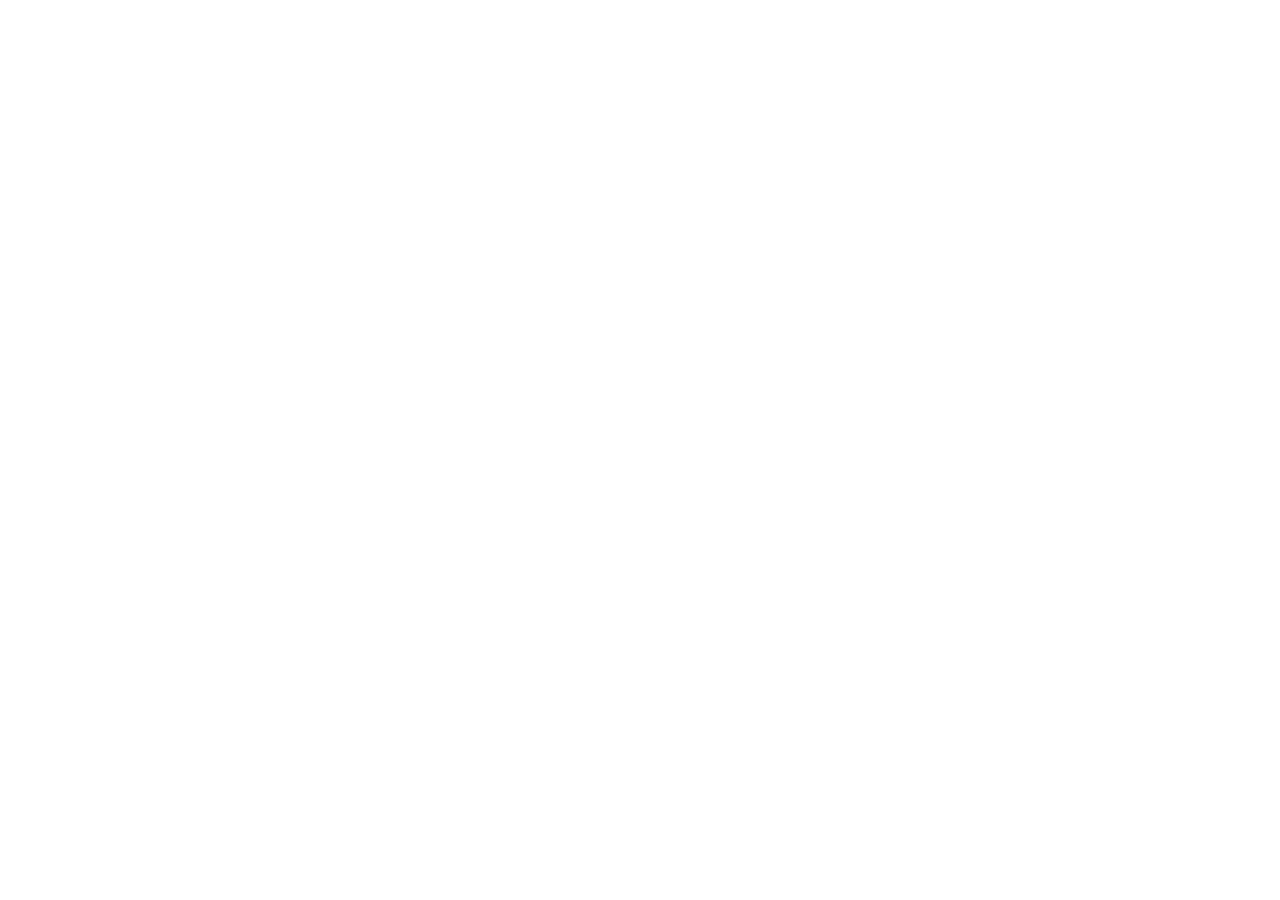
==== index.html @ 85e40e14 "Create initial index.html structure" ====
<html>

    <head>
        <title>The Atletic Club
        <meta name="Description" content=" The Atletic Club, take a deep breath, the hardest part is showing up.">
    <head>

    <body>
  
        <nav>
            <a><img src="logo.png" alt="The Athletic Club"></a>  
            <ul>
                <li><a>Product</a></li>
                <li><a>Features</a></li>
                <li><a>Resources</a></li>
                <li><a>About</a></li>          
            <ul>
        <nav>

        <section class="hero"></section>      
        <section class="featured"></section>
        <section class="testimionals"></section>

        <footer></footer>
    </body>
    
  </html>
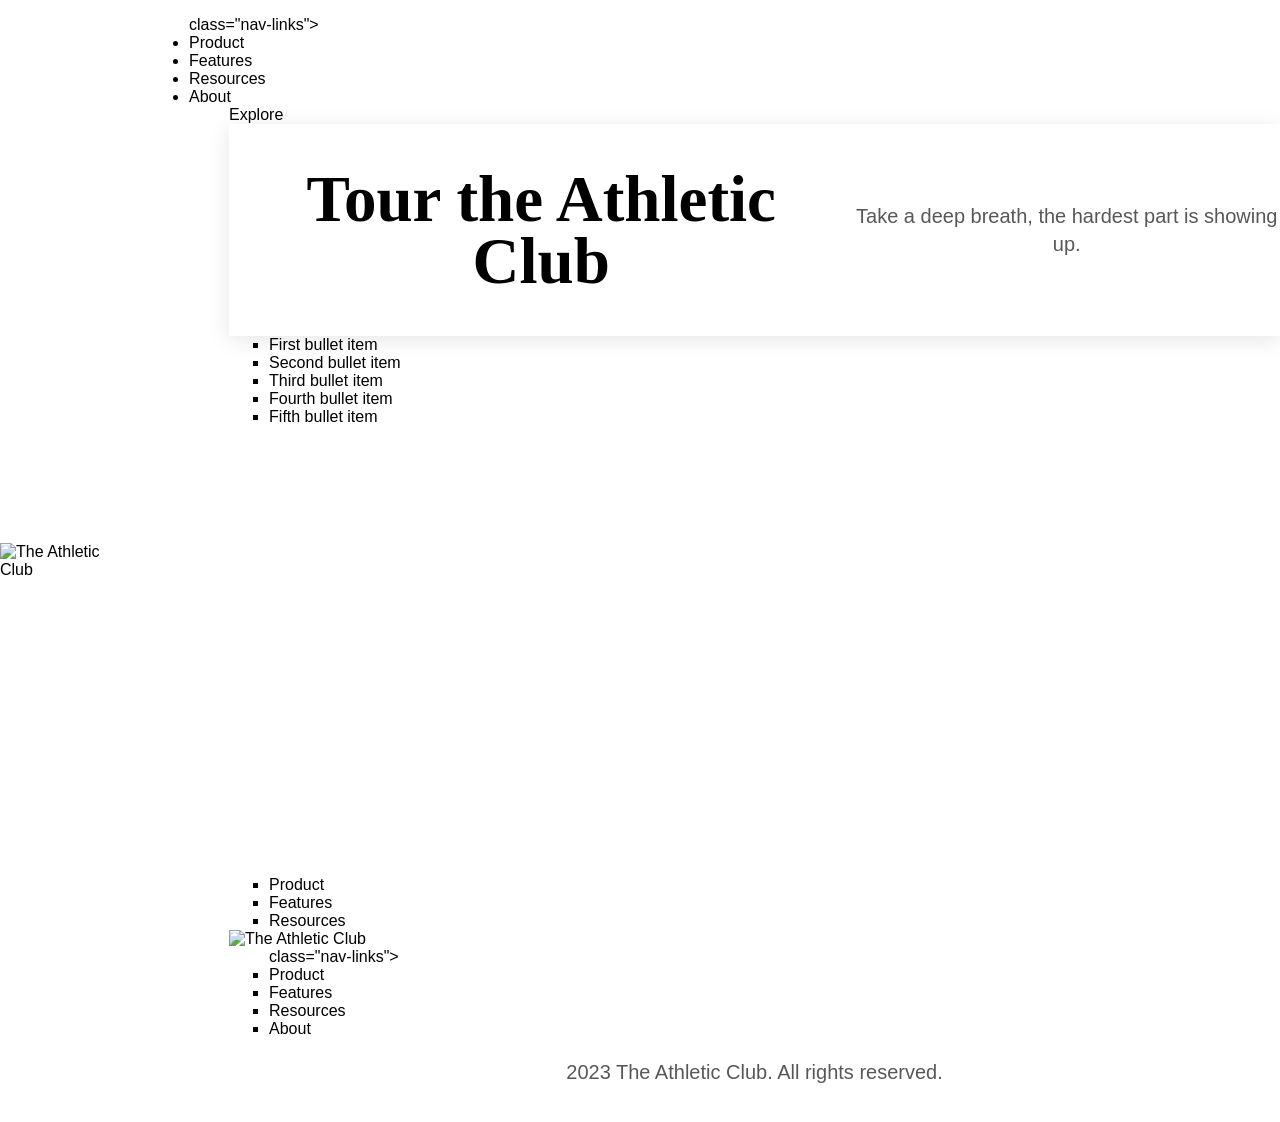
==== commit 6be5c759: "fixed conflict" ====
--- a/index.html
+++ b/index.html
@@ -1,27 +1,74 @@
 <html>
 
     <head>
-        <title>The Atletic Club
+        <title>The Atletic Club</title>
         <meta name="Description" content=" The Atletic Club, take a deep breath, the hardest part is showing up.">
-    <head>
+    
+        <link rel="preconnect" href="https://fonts.googleapis.com">
+        <link rel="preconnect" href="https://fonts.googleapis.com">
+        <link rel="preconnect" href="https://fonts.gstatic.com" crossorigin>
+
+        <link href="css/normalize.css" rel="stylesheet">
+        <link href="css/style.css" rel="stylesheet">
+
+    </head>
 
     <body>
   
         <nav>
-            <a><img src="logo.png" alt="The Athletic Club"></a>  
+            <a href="index.html" title="Go to homepage"><img src="images/logo.svg" alt="The Athletic Club"></a>  
+            <ul> class="nav-links">
+                <li><a href="#product" title="Go to product section">Product</a></li>
+                <li><a href="#featured" title="Go to featured section">Features</a></li>
+                <li><a href="#resources" title="Go to resources section">Resources</a></li>
+                <li><a href="#about" title="Go to about section">About</a></li>
+            <ul>    
+            <a href="map.html" title="View the map">Explore</a>
+         <nav>
+
+        <section class="hero"></section>
+            <h1>Tour the Athletic Club</h1> 
+            <p>Take a deep breath, the hardest part is showing up.</p>
+    </nav>
+
+        <section class="featured">
             <ul>
-                <li><a>Product</a></li>
-                <li><a>Features</a></li>
-                <li><a>Resources</a></li>
-                <li><a>About</a></li>          
-            <ul>
-        <nav>
-
-        <section class="hero"></section>      
-        <section class="featured"></section>
+                <li>First bullet item</li>
+                <li>Second bullet item</li>
+                <li>Third bullet item</li>
+                <li>Fourth bullet item</li>
+                <li>Fifth bullet item</li>  
+            </ul>
+        </section>
+        
         <section class="testimionals"></section>
 
-        <footer></footer>
+        <iframe src="https://www.google.com/maps/embed?pb=!1m18!1m12!1m3!1d444671.2450880039!2d-98.51807905!3d29.45818255!2m3!1f0!2f0!3f0!3m2!1i1024!2i768!4f13.1!3m3!1m2!1s0x865c58af04d00eaf%3A0x856e13b10a016bc!2sSan%20Antonio%2C%20TX!5e0!3m2!1sen!2sus!4v1791003963595!5m2!1sen!2sus" width="600" height="450" style="border:0;" allowfullscreen="" loading="lazy" referrerpolicy="strict-origin-when-cross-origin"></iframe>
+
+
+        <footer>
+            <ul>
+                <li><a href="#product" title="Go to product section">Product</a></li>
+                <li><a href="#featured" title="Go to featured section">Features</a></li>
+                <li><a href="#resources" title="Go to resources section">Resources</a></li>
+            </ul>
+        </section>
+         
+        <section class="resources"></section>
+        <section class="testimonials"></section>
+
+
+            <a href="index.html" title="Go to homepage"><img src="images/logo.svg" alt="The Athletic Club"></a>  
+            <ul> class="nav-links">
+                <li><a href="#product" title="Go to product section">Product</a></li>
+                <li><a href="#featured" title="Go to featured section">Features</a></li>
+                <li><a href="#resources" title="Go to resources section">Resources</a></li>
+                <li><a href="#about" title="Go to about section">About</a></li>
+            </ul>
+            <p class="copyright"> 2023 The Athletic Club. All rights reserved.</p>
+        </footer>
+    
     </body>
     
   </html>   
+
--- a/css/style.css
+++ b/css/style.css
@@ -0,0 +1,47 @@
+body {
+    font-family: "Roboto", sans-serif;
+    font-optical-sizing: auto;
+    font-weight: 400;
+    font-style: normal;
+    font-variation-settings: "wdth" 100;
+}
+
+nav {
+    display: flex;
+    align-items: center;
+    gap: 20px;
+    background: #FFF;
+    box-shadow: 0 4px 20.6px 0 rgba(0, 0, 0, 0.10);
+}
+
+ul.nav-links {
+    display: flex;
+    list-style: none;
+    gap: 10px;
+}
+
+a {
+    text-decoration: none;
+    color: #000;
+}
+
+h1 {
+    font-family: "Playfair", serif;
+    font-optical-sizing: auto;
+    font-weight: 700;
+    font-style: normal;
+    font-variation-settings: "wdth" 106.25, "opsz" 5, "wght" 100;
+    color: #000;
+    text-align: center;
+
+    font-size: 65px;
+    line-height: 96.36%; /* 72.27px */
+}
+
+p {
+    color: rgba(0, 0, 0, 0.66);
+    text-align: center;
+    font-size: 20px;
+    font-weight: 400;
+    line-height: 140.625%; /* 28.125px */
+}
